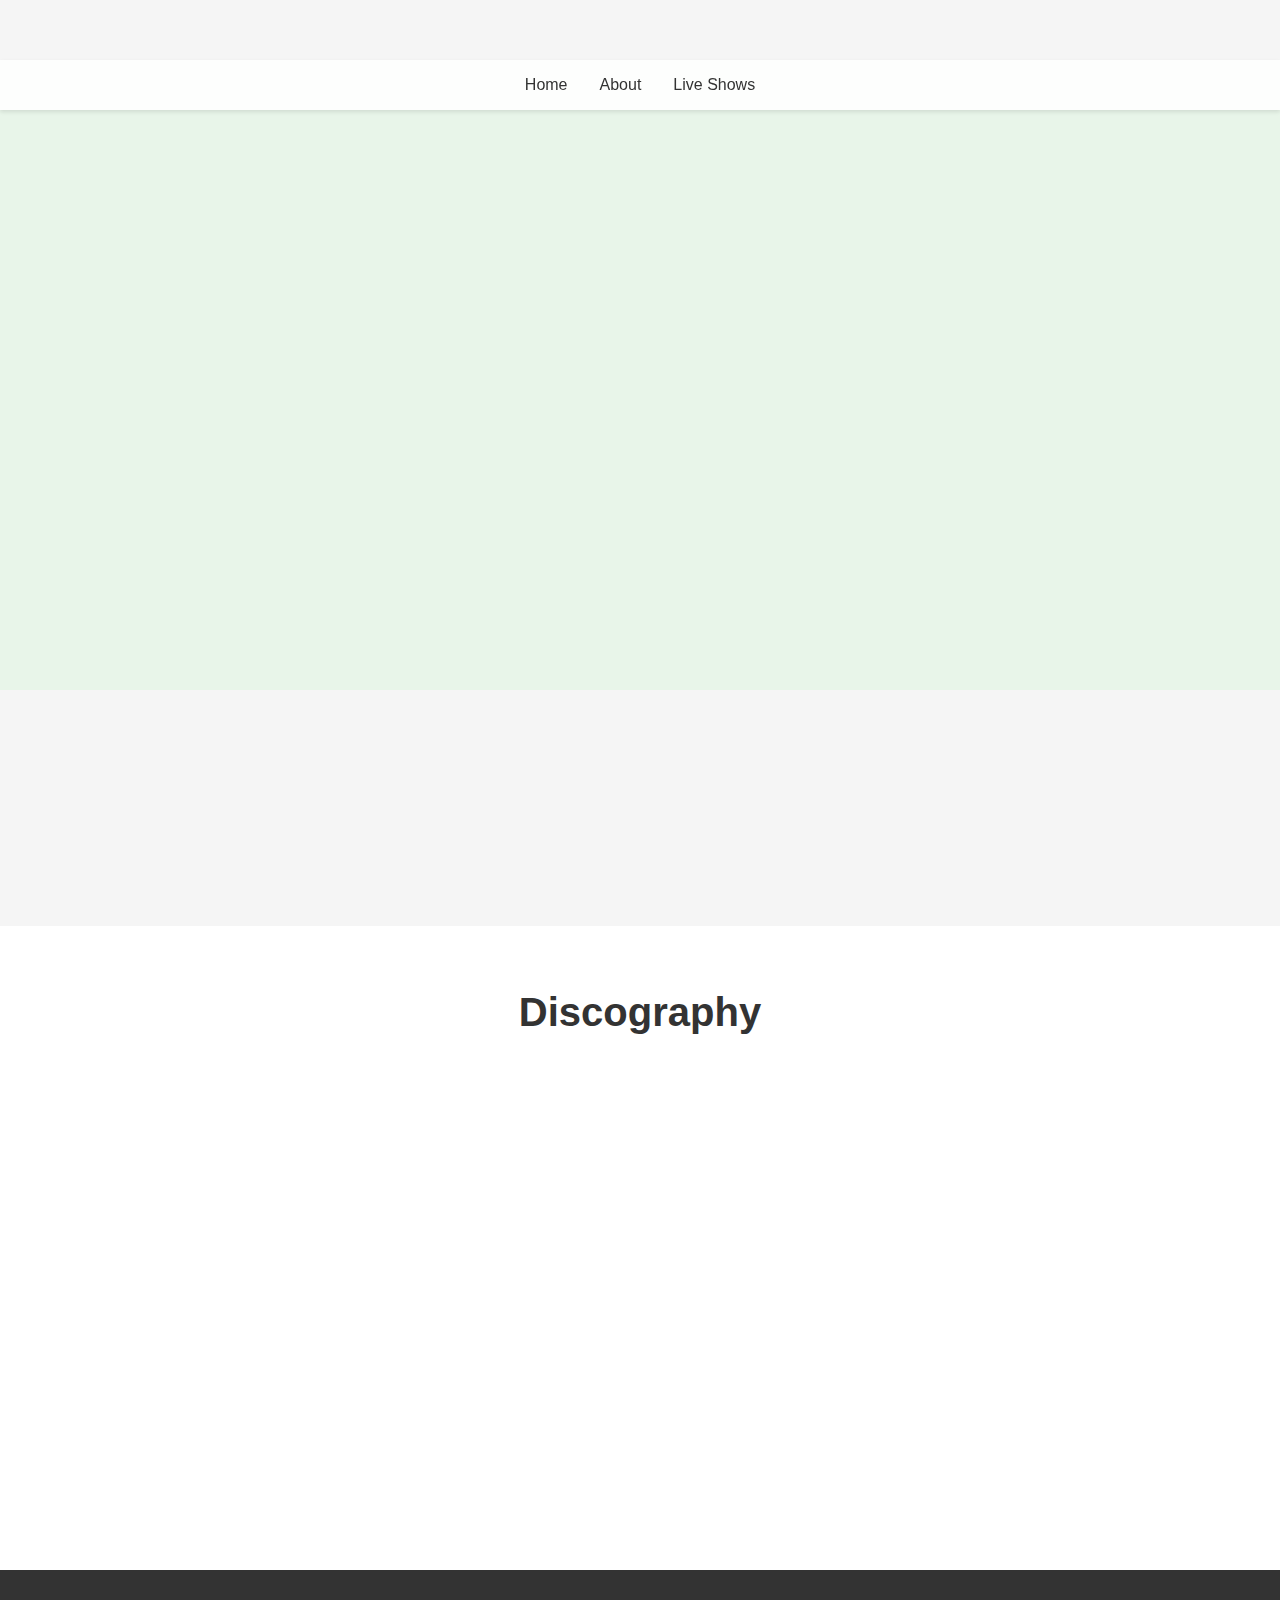
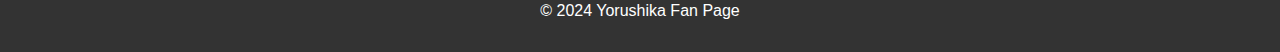
==== about.html @ d698f181 "Add files via upload" ====
<!DOCTYPE html>
<html lang="ja">
<head>
    <meta charset="UTF-8">
    <title>Yorushika - About</title>
    <script src="https://cdnjs.cloudflare.com/ajax/libs/gsap/3.12.2/gsap.min.js"></script>
    <script src="https://cdnjs.cloudflare.com/ajax/libs/gsap/3.12.2/ScrollTrigger.min.js"></script>
    <style>
        * {
            margin: 0;
            padding: 0;
            box-sizing: border-box;
            font-family: -apple-system, BlinkMacSystemFont, "Segoe UI", Roboto, sans-serif;
        }

        body {
            background-color: #f5f5f5;
            color: #333;
            overflow-x: hidden;
        }

        nav {
            background-color: rgba(255, 255, 255, 0.9);
            padding: 1rem;
            box-shadow: 0 2px 4px rgba(0,0,0,0.1);
            position: fixed;
            width: 100%;
            z-index: 100;
            backdrop-filter: blur(10px);
        }

        nav ul {
            display: flex;
            justify-content: center;
            list-style: none;
            gap: 2rem;
        }

        nav a {
            text-decoration: none;
            color: #333;
            font-weight: 500;
            transition: color 0.3s;
        }

        nav a:hover {
            color: #6b8e23;
        }

        .about-hero {
            height: 70vh;
            display: flex;
            align-items: center;
            justify-content: center;
            background-color: #e8f5e9;
            padding: 2rem;
            margin-top: 60px;
        }

        .about-content {
            max-width: 800px;
            margin: 0 auto;
            padding: 4rem 2rem;
            opacity: 0;
            transform: translateY(50px);
        }

        .discography {
            background: #fff;
            padding: 4rem 2rem;
        }

        .album-grid {
            display: grid;
            grid-template-columns: repeat(auto-fit, minmax(250px, 1fr));
            gap: 2rem;
            max-width: 1200px;
            margin: 0 auto;
        }

        .album-card {
            background: white;
            padding: 1.5rem;
            border-radius: 8px;
            box-shadow: 0 2px 4px rgba(0,0,0,0.1);
            opacity: 0;
            transform: translateY(50px);
        }

        h1 {
            font-size: 4rem;
            margin-bottom: 1rem;
            text-align: center;
            opacity: 0;
            transform: translateY(50px);
        }

        h2 {
            font-size: 2.5rem;
            margin-bottom: 2rem;
            text-align: center;
        }

        .placeholder-img {
            width: 100%;
            aspect-ratio: 1/1;
            background-color: #ddd;
            border-radius: 8px;
            overflow: hidden;
            margin-bottom: 1rem;
        }

        .placeholder-img img {
            width: 100%;
            height: 100%;
            object-fit: cover;
        }

        footer {
            background: #333;
            color: white;
            text-align: center;
            padding: 2rem;
        }
    </style>
</head>
<body>
    <nav>
        <ul>
            <li><a href="index.html">Home</a></li>
            <li><a href="about.html">About</a></li>
            <li><a href="live.html">Live Shows</a></li>
        </ul>
    </nav>

    <section class="about-hero">
        <h1>About Yorushika</h1>
    </section>

    <section class="about-content">
        <p>Yorushika is a Japanese music duo consisting of n-buna (composer) and suis (vocalist). The project began in 2017, quickly gaining recognition for their unique blend of rock and electronic elements with powerful vocals and meaningful lyrics.</p>
        <br>
        <p>Their music often explores themes of youth, memories, and the passing of time, resonating deeply with listeners through storytelling and emotional depth.</p>
    </section>

    <section class="discography">
        <h2>Discography</h2>
        <div class="album-grid">
            <div class="album-card">
                <div class="gaveupmusic.jpg"
                    <img src="gaveupmusic.jpg" alt="Album 1" />
                </div>
                <h3>だから僕は音楽を辞めた</h3>
                <p>Release: 2019</p>
            </div>
            <div class="album-card">
                <div class="placeholder-img">
                    <img src="/api/placeholder/300/300" alt="Album 2" />
                </div>
                <h3>エルマ</h3>
                <p>Release: 2019</p>
            </div>
            <div class="album-card">
                <div class="placeholder-img">
                    <img src="/api/placeholder/300/300" alt="Album 3" />
                </div>
                <h3>盗作</h3>
                <p>Release: 2020</p>
            </div>
        </div>
    </section>

    <footer>
        <p>© 2024 Yorushika Fan Page</p>
    </footer>

    <script>
        gsap.registerPlugin(ScrollTrigger);

        // Hero animation
        gsap.to("h1", {
            opacity: 1,
            y: 0,
            duration: 1,
            delay: 0.5
        });

        // About content animation
        gsap.to(".about-content", {
            opacity: 1,
            y: 0,
            duration: 1,
            scrollTrigger: {
                trigger: ".about-content",
                start: "top center+=100",
                toggleActions: "play none none reverse"
            }
        });

        // Album card animations
        gsap.to(".album-card", {
            opacity: 1,
            y: 0,
            duration: 1,
            stagger: 0.2,
            scrollTrigger: {
                trigger: ".album-grid",
                start: "top center+=100",
                toggleActions: "play none none reverse"
            }
        });
    </script>
</body>
</html>
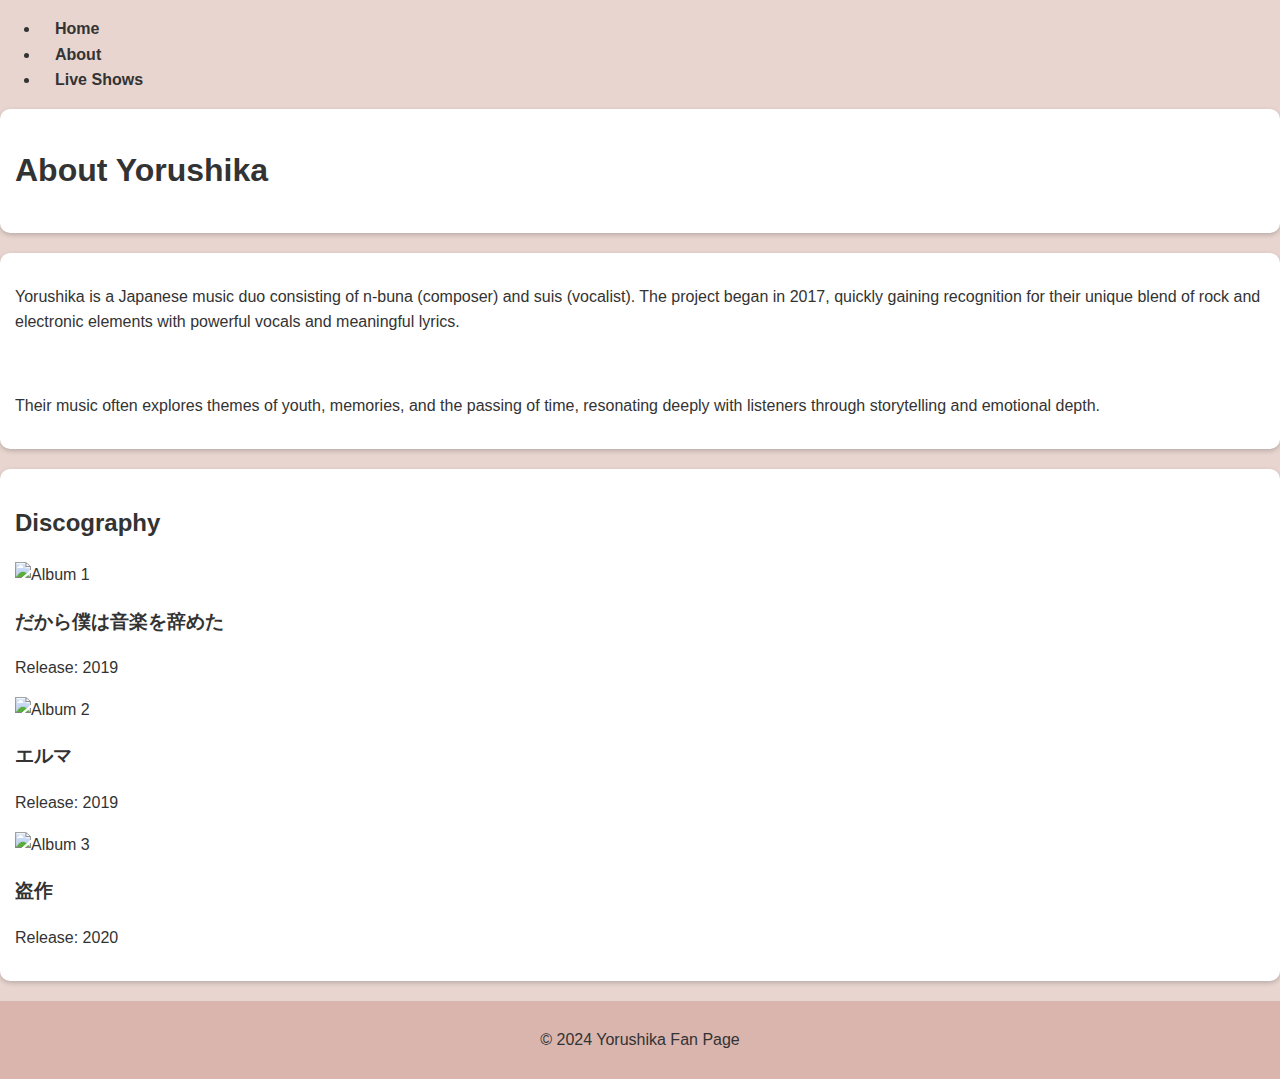
==== commit 5a711a3c: "update" ====
--- a/about.html
+++ b/about.html
@@ -5,124 +5,8 @@
     <title>Yorushika - About</title>
     <script src="https://cdnjs.cloudflare.com/ajax/libs/gsap/3.12.2/gsap.min.js"></script>
     <script src="https://cdnjs.cloudflare.com/ajax/libs/gsap/3.12.2/ScrollTrigger.min.js"></script>
-    <style>
-        * {
-            margin: 0;
-            padding: 0;
-            box-sizing: border-box;
-            font-family: -apple-system, BlinkMacSystemFont, "Segoe UI", Roboto, sans-serif;
-        }
+    <link rel="stylesheet" href="styles.css">
 
-        body {
-            background-color: #f5f5f5;
-            color: #333;
-            overflow-x: hidden;
-        }
-
-        nav {
-            background-color: rgba(255, 255, 255, 0.9);
-            padding: 1rem;
-            box-shadow: 0 2px 4px rgba(0,0,0,0.1);
-            position: fixed;
-            width: 100%;
-            z-index: 100;
-            backdrop-filter: blur(10px);
-        }
-
-        nav ul {
-            display: flex;
-            justify-content: center;
-            list-style: none;
-            gap: 2rem;
-        }
-
-        nav a {
-            text-decoration: none;
-            color: #333;
-            font-weight: 500;
-            transition: color 0.3s;
-        }
-
-        nav a:hover {
-            color: #6b8e23;
-        }
-
-        .about-hero {
-            height: 70vh;
-            display: flex;
-            align-items: center;
-            justify-content: center;
-            background-color: #e8f5e9;
-            padding: 2rem;
-            margin-top: 60px;
-        }
-
-        .about-content {
-            max-width: 800px;
-            margin: 0 auto;
-            padding: 4rem 2rem;
-            opacity: 0;
-            transform: translateY(50px);
-        }
-
-        .discography {
-            background: #fff;
-            padding: 4rem 2rem;
-        }
-
-        .album-grid {
-            display: grid;
-            grid-template-columns: repeat(auto-fit, minmax(250px, 1fr));
-            gap: 2rem;
-            max-width: 1200px;
-            margin: 0 auto;
-        }
-
-        .album-card {
-            background: white;
-            padding: 1.5rem;
-            border-radius: 8px;
-            box-shadow: 0 2px 4px rgba(0,0,0,0.1);
-            opacity: 0;
-            transform: translateY(50px);
-        }
-
-        h1 {
-            font-size: 4rem;
-            margin-bottom: 1rem;
-            text-align: center;
-            opacity: 0;
-            transform: translateY(50px);
-        }
-
-        h2 {
-            font-size: 2.5rem;
-            margin-bottom: 2rem;
-            text-align: center;
-        }
-
-        .placeholder-img {
-            width: 100%;
-            aspect-ratio: 1/1;
-            background-color: #ddd;
-            border-radius: 8px;
-            overflow: hidden;
-            margin-bottom: 1rem;
-        }
-
-        .placeholder-img img {
-            width: 100%;
-            height: 100%;
-            object-fit: cover;
-        }
-
-        footer {
-            background: #333;
-            color: white;
-            text-align: center;
-            padding: 2rem;
-        }
-    </style>
 </head>
 <body>
     <nav>
@@ -147,7 +31,7 @@
         <h2>Discography</h2>
         <div class="album-grid">
             <div class="album-card">
-                <div class="gaveupmusic.jpg"
+                <div class="placeholder-img">
                     <img src="gaveupmusic.jpg" alt="Album 1" />
                 </div>
                 <h3>だから僕は音楽を辞めた</h3>
@@ -155,14 +39,14 @@
             </div>
             <div class="album-card">
                 <div class="placeholder-img">
-                    <img src="/api/placeholder/300/300" alt="Album 2" />
+                    <img src="elma.jpg" alt="Album 2" />
                 </div>
                 <h3>エルマ</h3>
                 <p>Release: 2019</p>
             </div>
             <div class="album-card">
                 <div class="placeholder-img">
-                    <img src="/api/placeholder/300/300" alt="Album 3" />
+                    <img src="plagiarism.jpg" alt="Album 3" />
                 </div>
                 <h3>盗作</h3>
                 <p>Release: 2020</p>
--- a/styles.css
+++ b/styles.css
@@ -0,0 +1,63 @@
+/* General Styles */
+body {
+    font-family: Arial, sans-serif;
+    margin: 0;
+    padding: 0;
+    background-color: #e8d5d0;
+    color: #333;
+    line-height: 1.6;
+}
+
+header {
+    background-color: #d9b5ae;
+    color: #333;
+    padding: 20px;
+    text-align: center;
+}
+
+header h1 {
+    margin: 0;
+}
+
+nav a {
+    margin: 0 15px;
+    text-decoration: none;
+    color: #333;
+    font-weight: bold;
+}
+
+nav a:hover {
+    color: #883d3d;
+}
+
+main {
+    padding: 20px;
+}
+
+section {
+    margin-bottom: 20px;
+    background: #fff;
+    padding: 15px;
+    border-radius: 10px;
+    box-shadow: 0 2px 5px rgba(0, 0, 0, 0.2);
+}
+
+.album-cover {
+    width: 150px;
+    height: 150px;
+    background: #ccc;
+    margin: 10px auto;
+    border-radius: 50%;
+}
+
+.song img {
+    width: 100px;
+    height: 100px;
+    border-radius: 5px;
+}
+
+footer {
+    background-color: #d9b5ae;
+    text-align: center;
+    padding: 10px;
+}